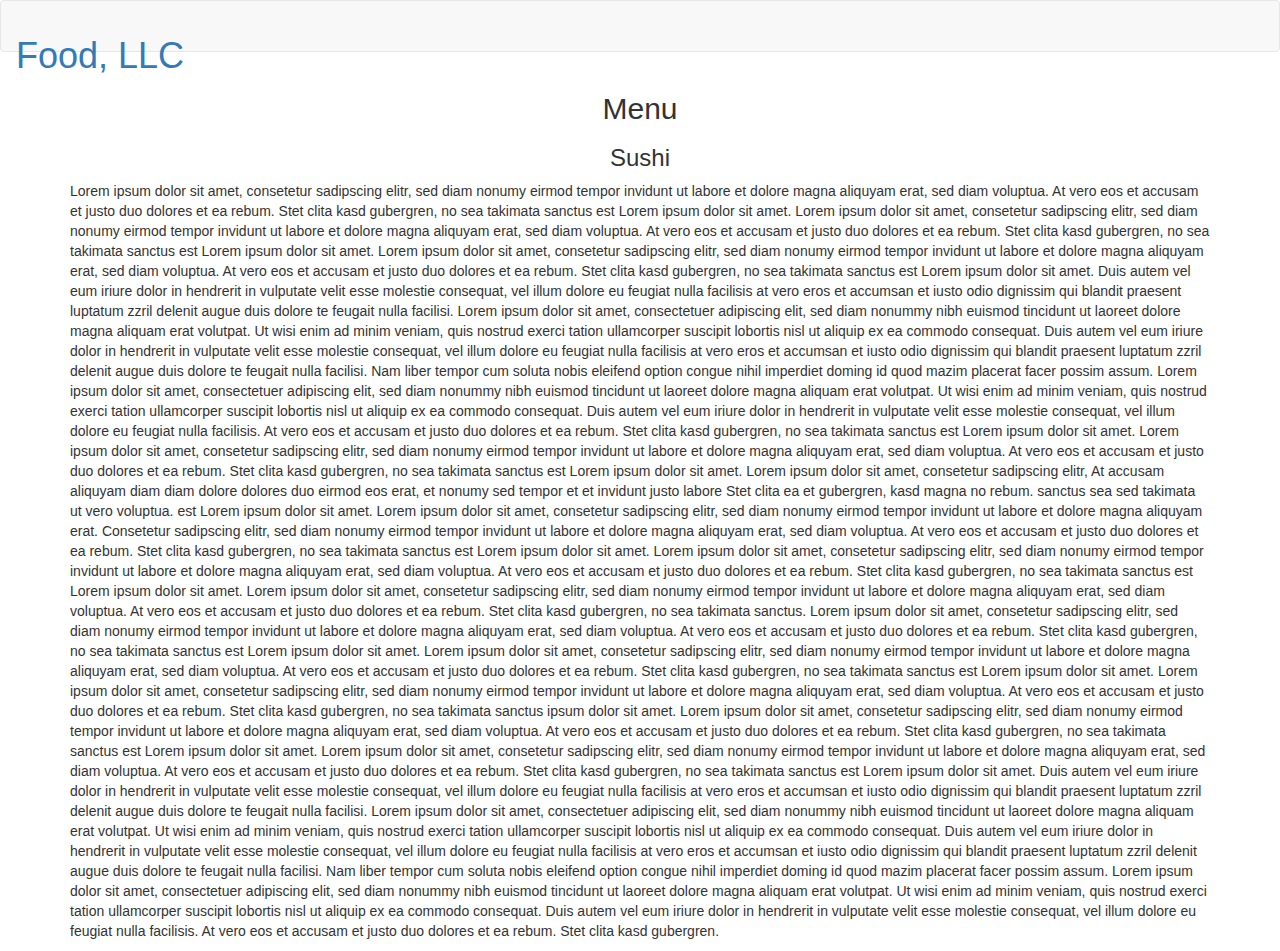
==== index3.html @ 68d83eab "Create index3.html" ====
<!DOCTYPE html>
<html lang="zxx">

<head>
    <meta charset="utf-8">
    <meta http-equiv="X-UA-Compatible" content="IE=edge">
    <meta name="viewport" content="width=device-width, initial-scale=1">
    <title>Assignment  3</title>
    <link rel="stylesheet" href="D:\coursera\css\assi\internal.css">
    <link rel="stylesheet" href="https://maxcdn.bootstrapcdn.com/bootstrap/3.4.1/css/bootstrap.min.css">
  <script src="https://ajax.googleapis.com/ajax/libs/jquery/3.5.1/jquery.min.js"></script>
  <script src="https://maxcdn.bootstrapcdn.com/bootstrap/3.4.1/js/bootstrap.min.js"></script>
    
</head>

<body>
    <header>
        <nav id="header-nav" class="navbar navbar-default">
            <div class="container-fluid">
                <div class="navbar-header">
                    <div class="navbar-brand">
                        <a href="index_basic.html"><h1>Food, LLC</h1></a>
                    </div>

                    <button type="button" class="navbar-toggle collapsed visible-xs" data-toggle="collapse" data-target="#collapsable-nav" aria-expanded="false">
                        <span class="sr-only">Toggle navigation</span>
                        <span class="icon-bar"></span>
                        <span class="icon-bar"></span>
                        <span class="icon-bar"></span>
                    </button>
                </div>

                <div id="collapsable-nav" class="collapse navbar-collapse">
                    <ul id="nav-list" class="nav navbar-nav navbar-right visible-xs text-center">
                        <li>
                            <a><br class="hidden-xs"> Chicken</a>
                        </li>
                        <li>
                            <a><br class="hidden-xs"> Beef</a>
                        </li>
                        <li>
                            <a><br class="hidden-xs"> Sushi</a>
                        </li>
                    </ul>
                </div>
            </div>
        </nav>
    </header>

    <div id="main-content" class="container">
        <h2 id="top-heading" class="text-center">Menu</h2>
        <section id="main-section">
            <h3 class="text-center">Sushi</h3>
            <p>
                Lorem ipsum dolor sit amet, consetetur sadipscing elitr, sed diam nonumy eirmod tempor invidunt ut labore et dolore magna aliquyam erat, sed diam voluptua. At vero eos et accusam et justo duo dolores et ea rebum. Stet clita kasd gubergren, no sea takimata
                sanctus est Lorem ipsum dolor sit amet. Lorem ipsum dolor sit amet, consetetur sadipscing elitr, sed diam nonumy eirmod tempor invidunt ut labore et dolore magna aliquyam erat, sed diam voluptua. At vero eos et accusam et justo duo dolores
                et ea rebum. Stet clita kasd gubergren, no sea takimata sanctus est Lorem ipsum dolor sit amet. Lorem ipsum dolor sit amet, consetetur sadipscing elitr, sed diam nonumy eirmod tempor invidunt ut labore et dolore magna aliquyam erat, sed
                diam voluptua. At vero eos et accusam et justo duo dolores et ea rebum. Stet clita kasd gubergren, no sea takimata sanctus est Lorem ipsum dolor sit amet. Duis autem vel eum iriure dolor in hendrerit in vulputate velit esse molestie consequat,
                vel illum dolore eu feugiat nulla facilisis at vero eros et accumsan et iusto odio dignissim qui blandit praesent luptatum zzril delenit augue duis dolore te feugait nulla facilisi. Lorem ipsum dolor sit amet, consectetuer adipiscing elit,
                sed diam nonummy nibh euismod tincidunt ut laoreet dolore magna aliquam erat volutpat. Ut wisi enim ad minim veniam, quis nostrud exerci tation ullamcorper suscipit lobortis nisl ut aliquip ex ea commodo consequat. Duis autem vel eum iriure
                dolor in hendrerit in vulputate velit esse molestie consequat, vel illum dolore eu feugiat nulla facilisis at vero eros et accumsan et iusto odio dignissim qui blandit praesent luptatum zzril delenit augue duis dolore te feugait nulla
                facilisi. Nam liber tempor cum soluta nobis eleifend option congue nihil imperdiet doming id quod mazim placerat facer possim assum. Lorem ipsum dolor sit amet, consectetuer adipiscing elit, sed diam nonummy nibh euismod tincidunt ut laoreet
                dolore magna aliquam erat volutpat. Ut wisi enim ad minim veniam, quis nostrud exerci tation ullamcorper suscipit lobortis nisl ut aliquip ex ea commodo consequat. Duis autem vel eum iriure dolor in hendrerit in vulputate velit esse molestie
                consequat, vel illum dolore eu feugiat nulla facilisis. At vero eos et accusam et justo duo dolores et ea rebum. Stet clita kasd gubergren, no sea takimata sanctus est Lorem ipsum dolor sit amet. Lorem ipsum dolor sit amet, consetetur
                sadipscing elitr, sed diam nonumy eirmod tempor invidunt ut labore et dolore magna aliquyam erat, sed diam voluptua. At vero eos et accusam et justo duo dolores et ea rebum. Stet clita kasd gubergren, no sea takimata sanctus est Lorem
                ipsum dolor sit amet. Lorem ipsum dolor sit amet, consetetur sadipscing elitr, At accusam aliquyam diam diam dolore dolores duo eirmod eos erat, et nonumy sed tempor et et invidunt justo labore Stet clita ea et gubergren, kasd magna no
                rebum. sanctus sea sed takimata ut vero voluptua. est Lorem ipsum dolor sit amet. Lorem ipsum dolor sit amet, consetetur sadipscing elitr, sed diam nonumy eirmod tempor invidunt ut labore et dolore magna aliquyam erat. Consetetur sadipscing
                elitr, sed diam nonumy eirmod tempor invidunt ut labore et dolore magna aliquyam erat, sed diam voluptua. At vero eos et accusam et justo duo dolores et ea rebum. Stet clita kasd gubergren, no sea takimata sanctus est Lorem ipsum dolor
                sit amet. Lorem ipsum dolor sit amet, consetetur sadipscing elitr, sed diam nonumy eirmod tempor invidunt ut labore et dolore magna aliquyam erat, sed diam voluptua. At vero eos et accusam et justo duo dolores et ea rebum. Stet clita kasd
                gubergren, no sea takimata sanctus est Lorem ipsum dolor sit amet. Lorem ipsum dolor sit amet, consetetur sadipscing elitr, sed diam nonumy eirmod tempor invidunt ut labore et dolore magna aliquyam erat, sed diam voluptua. At vero eos
                et accusam et justo duo dolores et ea rebum. Stet clita kasd gubergren, no sea takimata sanctus. Lorem ipsum dolor sit amet, consetetur sadipscing elitr, sed diam nonumy eirmod tempor invidunt ut labore et dolore magna aliquyam erat, sed
                diam voluptua. At vero eos et accusam et justo duo dolores et ea rebum. Stet clita kasd gubergren, no sea takimata sanctus est Lorem ipsum dolor sit amet. Lorem ipsum dolor sit amet, consetetur sadipscing elitr, sed diam nonumy eirmod
                tempor invidunt ut labore et dolore magna aliquyam erat, sed diam voluptua. At vero eos et accusam et justo duo dolores et ea rebum. Stet clita kasd gubergren, no sea takimata sanctus est Lorem ipsum dolor sit amet. Lorem ipsum dolor sit
                amet, consetetur sadipscing elitr, sed diam nonumy eirmod tempor invidunt ut labore et dolore magna aliquyam erat, sed diam voluptua. At vero eos et accusam et justo duo dolores et ea rebum. Stet clita kasd gubergren, no sea takimata sanctus
                
                ipsum dolor sit amet. Lorem ipsum dolor sit amet, consetetur sadipscing elitr, sed diam nonumy eirmod tempor invidunt ut labore et dolore magna aliquyam erat, sed diam voluptua. At vero eos et accusam et justo duo dolores et ea rebum.
                Stet clita kasd gubergren, no sea takimata sanctus est Lorem ipsum dolor sit amet. Lorem ipsum dolor sit amet, consetetur sadipscing elitr, sed diam nonumy eirmod tempor invidunt ut labore et dolore magna aliquyam erat, sed diam voluptua.
                At vero eos et accusam et justo duo dolores et ea rebum. Stet clita kasd gubergren, no sea takimata sanctus est Lorem ipsum dolor sit amet. Duis autem vel eum iriure dolor in hendrerit in vulputate velit esse molestie consequat, vel illum
                dolore eu feugiat nulla facilisis at vero eros et accumsan et iusto odio dignissim qui blandit praesent luptatum zzril delenit augue duis dolore te feugait nulla facilisi. Lorem ipsum dolor sit amet, consectetuer adipiscing elit, sed diam
                nonummy nibh euismod tincidunt ut laoreet dolore magna aliquam erat volutpat. Ut wisi enim ad minim veniam, quis nostrud exerci tation ullamcorper suscipit lobortis nisl ut aliquip ex ea commodo consequat. Duis autem vel eum iriure dolor
                in hendrerit in vulputate velit esse molestie consequat, vel illum dolore eu feugiat nulla facilisis at vero eros et accumsan et iusto odio dignissim qui blandit praesent luptatum zzril delenit augue duis dolore te feugait nulla facilisi.
                Nam liber tempor cum soluta nobis eleifend option congue nihil imperdiet doming id quod mazim placerat facer possim assum. Lorem ipsum dolor sit amet, consectetuer adipiscing elit, sed diam nonummy nibh euismod tincidunt ut laoreet dolore
                magna aliquam erat volutpat. Ut wisi enim ad minim veniam, quis nostrud exerci tation ullamcorper suscipit lobortis nisl ut aliquip ex ea commodo consequat. Duis autem vel eum iriure dolor in hendrerit in vulputate velit esse molestie
                consequat, vel illum dolore eu feugiat nulla facilisis. At vero eos et accusam et justo duo dolores et ea rebum. Stet clita kasd gubergren.
            </p>
        </section>

    </div>

    <!-- jQuery (Bootstrap JS plugins depend on it) -->
    <script src="js/jquery-3.1.1.min.js"></script>
    <script src="js/bootstrap.min.js"></script>
    <!-- <script src="js/script.js"></script> -->

</body>

</html>
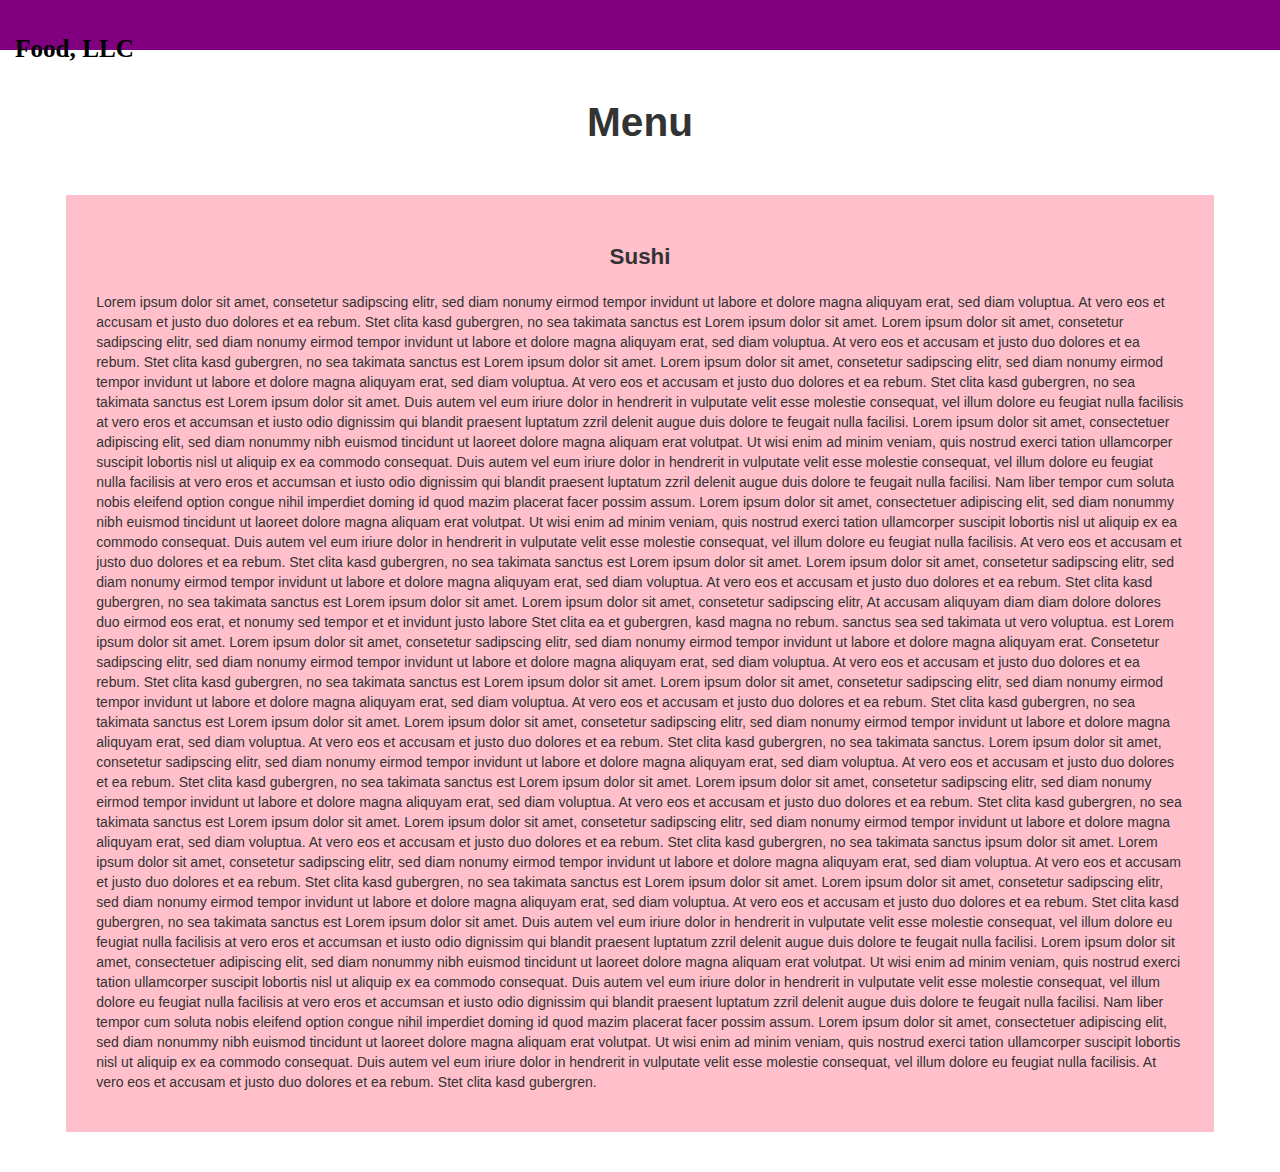
==== commit 00e5f8f7: "Update index3.html" ====
--- a/index3.html
+++ b/index3.html
@@ -6,7 +6,7 @@
     <meta http-equiv="X-UA-Compatible" content="IE=edge">
     <meta name="viewport" content="width=device-width, initial-scale=1">
     <title>Assignment  3</title>
-    <link rel="stylesheet" href="D:\coursera\css\assi\internal.css">
+    <link rel="stylesheet" href="css-assign3/internal.css">
     <link rel="stylesheet" href="https://maxcdn.bootstrapcdn.com/bootstrap/3.4.1/css/bootstrap.min.css">
   <script src="https://ajax.googleapis.com/ajax/libs/jquery/3.5.1/jquery.min.js"></script>
   <script src="https://maxcdn.bootstrapcdn.com/bootstrap/3.4.1/js/bootstrap.min.js"></script>
--- a/css-assign3/internal.css
+++ b/css-assign3/internal.css
@@ -0,0 +1,83 @@
+body {
+    font-size: 16px;
+    font-family: 'Source Sans Pro', sans-serif;
+    color: #1a1a1a;
+    background-color: #599e4b;
+}
+
+
+
+#header-nav {
+    background-color: purple;
+    border-radius: 0;
+    border: 0;
+}
+
+#header-nav button {
+    margin-top: 22px;
+}
+
+
+.navbar-collapse {
+    border-top: 0;
+}
+
+.navbar-brand, .navbar-nav li a {
+    line-height: 76px;
+    height: 50px;
+    padding-top: 0;
+}
+
+.navbar-brand h1 {
+    color: black;
+    font-family: 'Abril Fatface', cursive;
+    font-weight: bolder;
+    font-size: 1.4em;
+}
+
+.navbar-brand a:hover {
+    text-decoration: none;
+    text-shadow: 1px 1px 1px #fe9797;
+}
+
+#nav-list {
+    background-color: purple;
+}
+
+#nav-list a {
+    font-weight: bolder;
+    color: #282828;
+    font-size: 1.2em;
+}
+
+#nav-list a:hover {
+    color: #202020;
+    background-color: pink;
+}
+
+.navbar-header button.navbar-toggle, .navbar-header .icon-bar {
+    border: 1px solid black;
+}
+
+#main-content {
+    width: 92%;
+    margin-bottom: 40px;
+}
+
+#main-content h2 {
+    font-size: 2.9em;
+    font-weight: bold;
+    margin-top: 30px;
+    margin-bottom: 50px;
+}
+
+#main-content h3 {
+    font-size: 1.6em;
+    font-weight: bold;
+    margin-bottom: 1em;
+}
+
+#main-section {
+    background-color: pink;
+    padding: 30px;
+}
